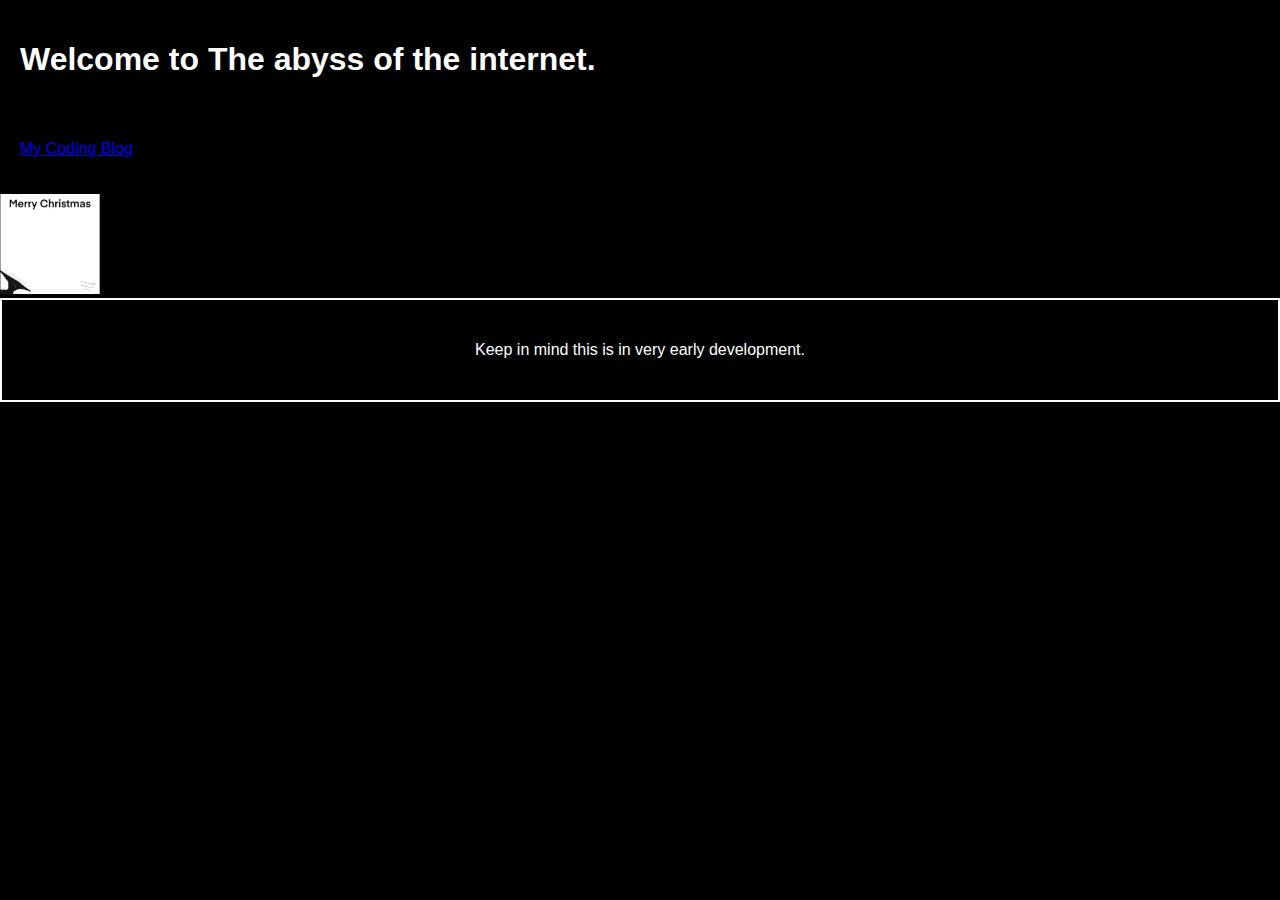
==== docs/index.html @ d774b4be "Update index.html" ====
<!DOCTYPE html>
<html>
<head>
  <link rel="stylesheet" href="style.css">
</head>
<body>
  
  <div class="title">
    <h1>Welcome to The abyss of the internet.</h1>
  </div>
  
  <p><a href="https://goennigoegoe.github.io/blog.html">My Coding Blog</a></p>
  
  <div class="relative">
    <img src="A9FEC76A-EAC5-4503-B348-79979B49D6C4.jpeg" alt="Merry Christmas" width="100" height="100">
  </div>
  
  <div class="sticky">
    <div class="dev">
      <p>Keep in mind this is in very early development.</p>
    </div>
  </div>

</body>
</html>
---- docs/style.css ----
body {
  font-family: Arial;
  margin: 0;
  background-color: black;
}
h1 {
  padding: 20px;
  color: white;
}
p {
  padding: 20px;
  color: white;
}
div.sticky {
  position: -webkit-sticky; /* Safari */
  position: sticky;
  top: 0;
  background-color: black;
  border: 2px solid #FFFFFF;
}
div.relative {
  position: relative;
  width: 100;
  height: 100;
  border: 0px solid #FFFFFF;
}
div.dev {
  padding: 5px;
  text-align: center;
}
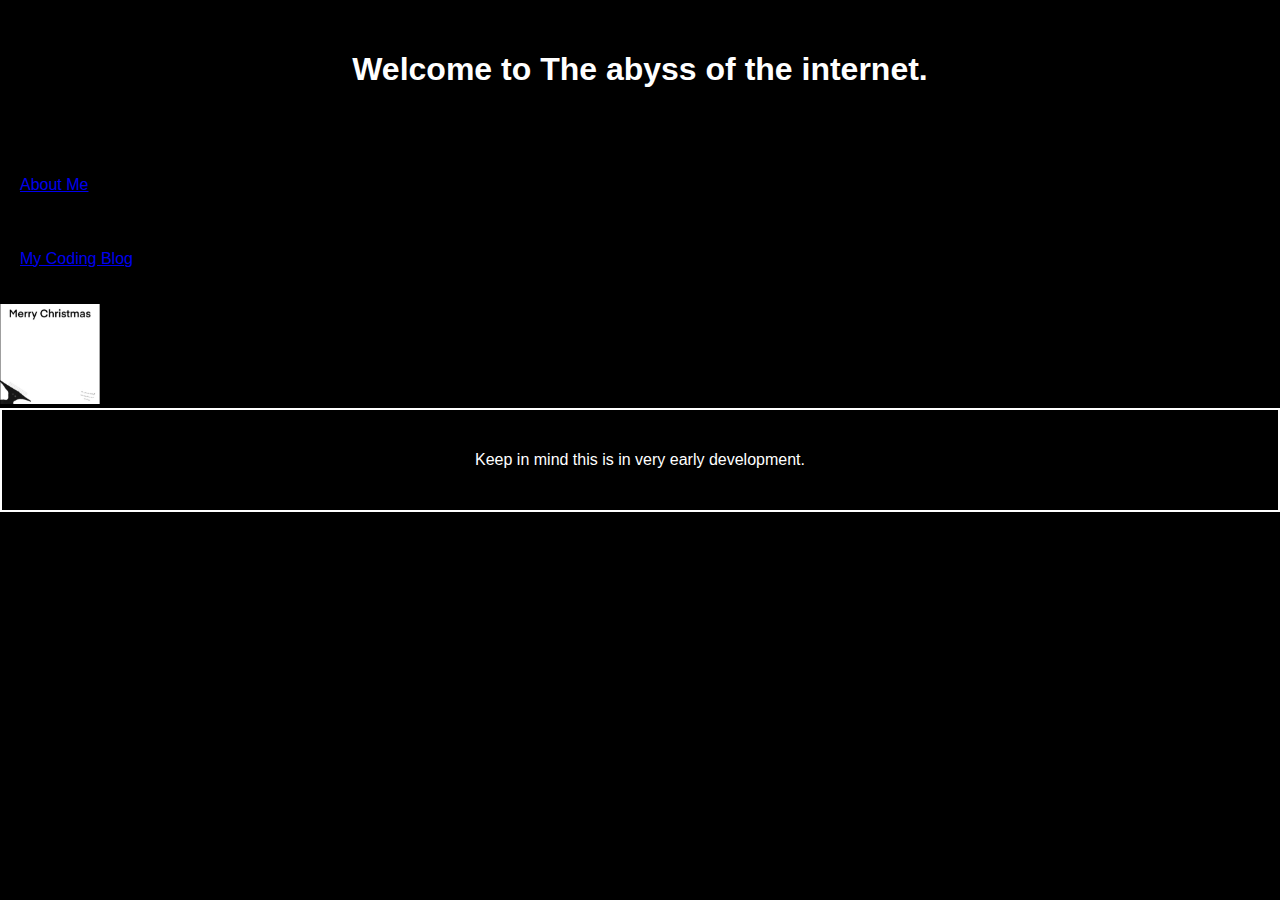
==== commit fb0feaf9: "Update index.html" ====
--- a/docs/index.html
+++ b/docs/index.html
@@ -8,6 +8,8 @@
   <div class="title">
     <h1>Welcome to The abyss of the internet.</h1>
   </div>
+  
+  <p><a href="https://goennigoegoe.github.io/aboutme.html">About Me</a></p>
   
   <p><a href="https://goennigoegoe.github.io/blog.html">My Coding Blog</a></p>
   
--- a/docs/style.css
+++ b/docs/style.css
@@ -28,3 +28,7 @@
   padding: 5px;
   text-align: center;
 }
+div.title {
+  padding: 10px;
+  text-align: center;
+}
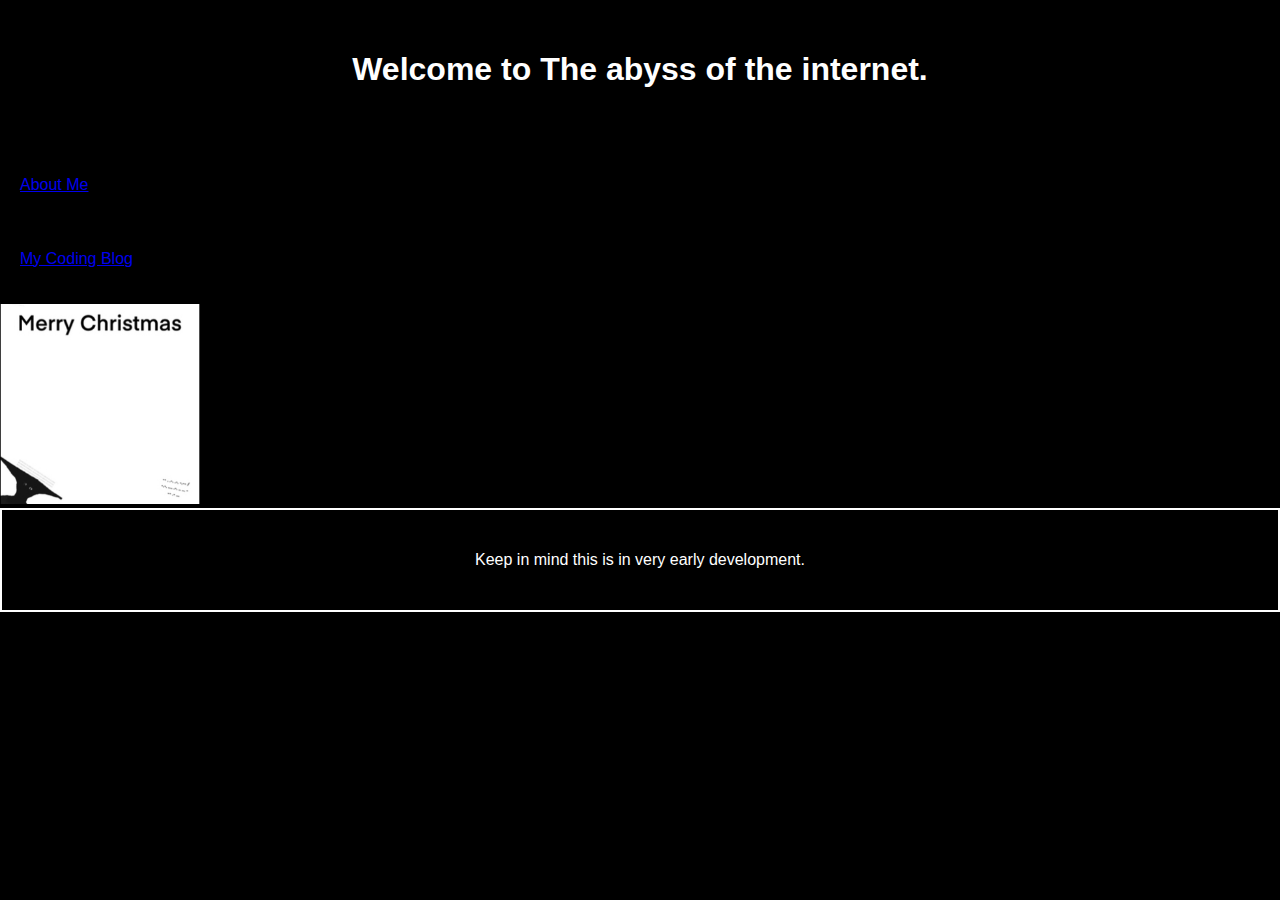
==== commit 601a8d3f: "Update index.html" ====
--- a/docs/index.html
+++ b/docs/index.html
@@ -9,12 +9,14 @@
     <h1>Welcome to The abyss of the internet.</h1>
   </div>
   
-  <p><a href="https://goennigoegoe.github.io/aboutme.html">About Me</a></p>
-  
-  <p><a href="https://goennigoegoe.github.io/blog.html">My Coding Blog</a></p>
+  <div class="links">
+    <p><a href="https://goennigoegoe.github.io/aboutme.html">About Me</a></p>
+
+    <p><a href="https://goennigoegoe.github.io/blog.html">My Coding Blog</a></p>
+  </div>
   
   <div class="relative">
-    <img src="A9FEC76A-EAC5-4503-B348-79979B49D6C4.jpeg" alt="Merry Christmas" width="100" height="100">
+    <img src="A9FEC76A-EAC5-4503-B348-79979B49D6C4.jpeg" alt="Merry Christmas" width="200" height="200">
   </div>
   
   <div class="sticky">
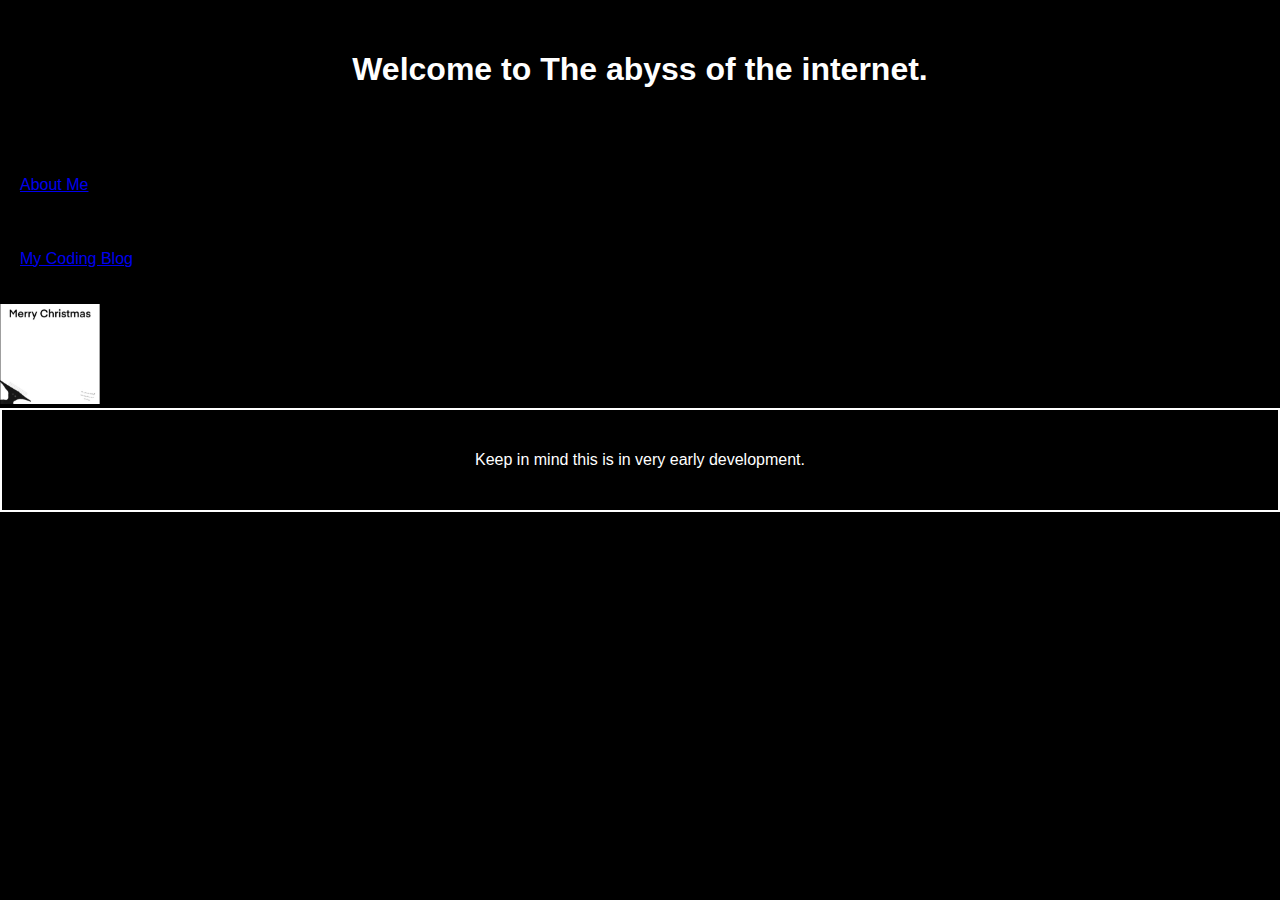
==== commit 091a9d52: "Update index.html" ====
--- a/docs/index.html
+++ b/docs/index.html
@@ -10,13 +10,13 @@
   </div>
   
   <div class="links">
-    <p><a href="https://goennigoegoe.github.io/aboutme.html">About Me</a></p>
+    <p><a href="aboutme.html">About Me</a></p>
 
-    <p><a href="https://goennigoegoe.github.io/blog.html">My Coding Blog</a></p>
+    <p><a href="blog.html">My Coding Blog</a></p>
   </div>
   
   <div class="relative">
-    <img src="A9FEC76A-EAC5-4503-B348-79979B49D6C4.jpeg" alt="Merry Christmas" width="200" height="200">
+    <img src="A9FEC76A-EAC5-4503-B348-79979B49D6C4.jpeg" alt="Merry Christmas" width="100" height="100">
   </div>
   
   <div class="sticky">
--- a/docs/style.css
+++ b/docs/style.css
@@ -20,8 +20,8 @@
 }
 div.relative {
   position: relative;
-  width: 100;
-  height: 100;
+  width: 200;
+  height: 200;
   border: 0px solid #FFFFFF;
 }
 div.dev {
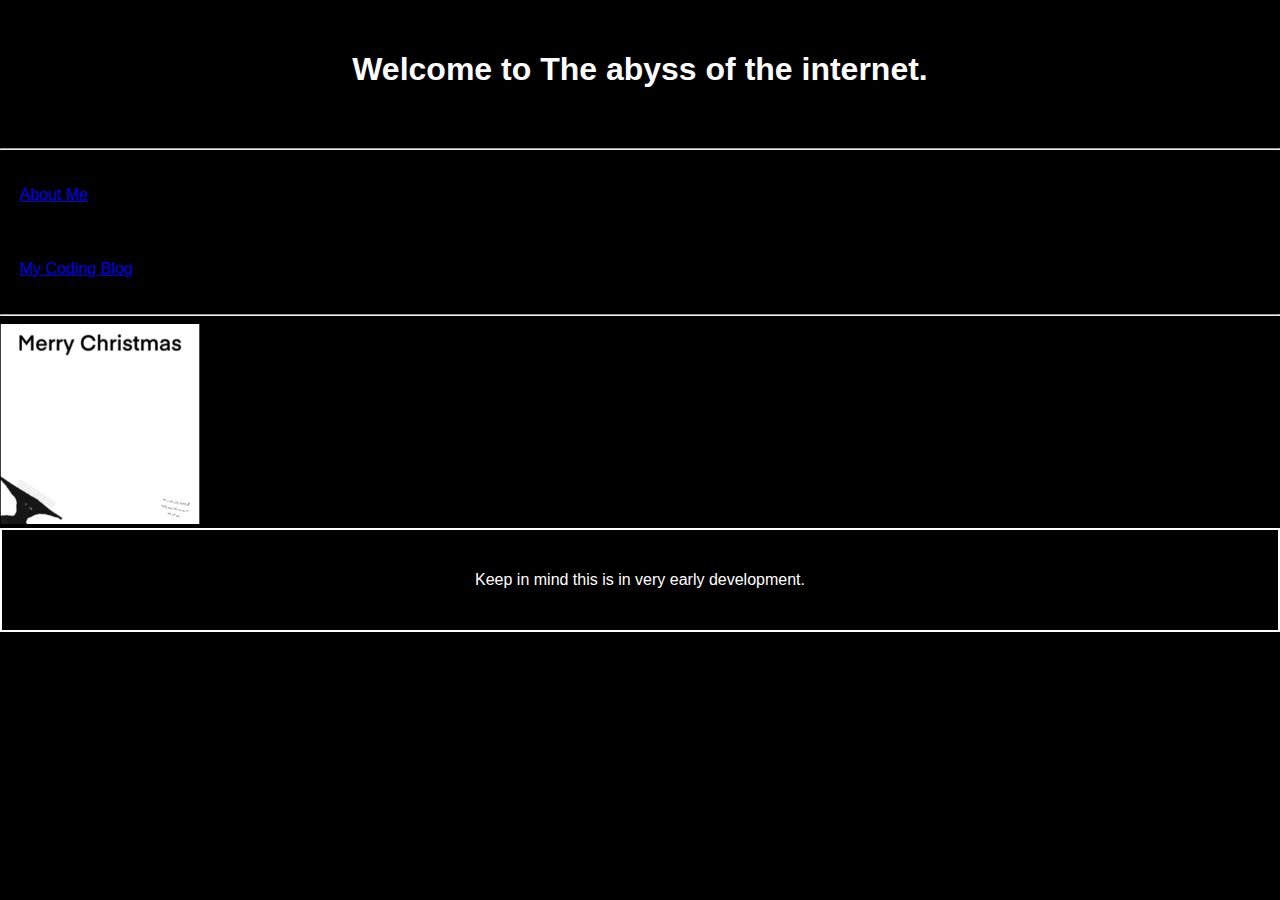
==== commit 8150ab50: "Update index.html" ====
--- a/docs/index.html
+++ b/docs/index.html
@@ -10,13 +10,15 @@
   </div>
   
   <div class="links">
-    <p><a href="aboutme.html">About Me</a></p>
+    <hr>
+      <p><a href="aboutme.html">About Me</a></p>
 
-    <p><a href="blog.html">My Coding Blog</a></p>
+      <p><a href="blog.html">My Coding Blog</a></p>
+    <hr>
   </div>
   
   <div class="relative">
-    <img src="A9FEC76A-EAC5-4503-B348-79979B49D6C4.jpeg" alt="Merry Christmas" width="100" height="100">
+    <img src="A9FEC76A-EAC5-4503-B348-79979B49D6C4.jpeg" alt="Merry Christmas" width="200" height="200">
   </div>
   
   <div class="sticky">
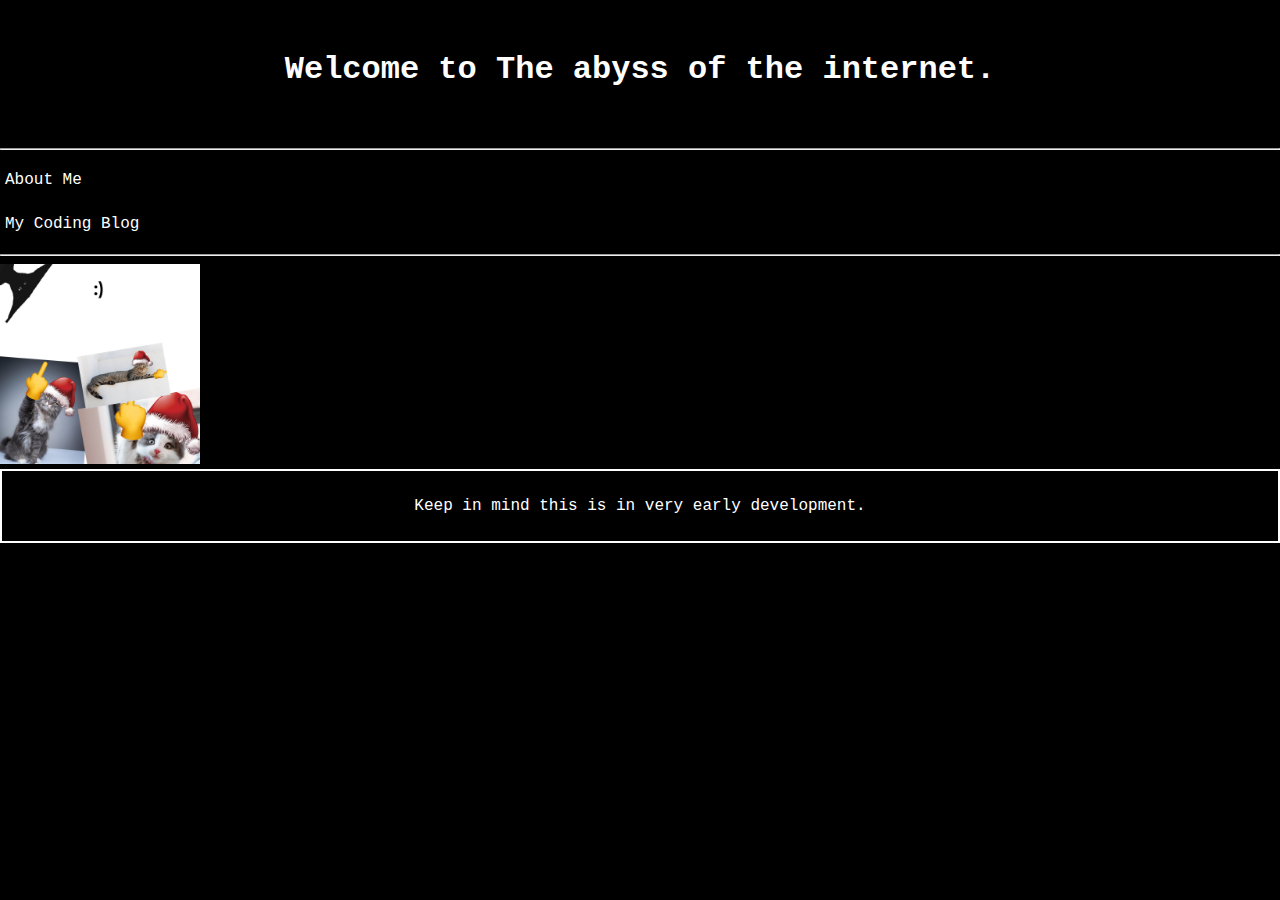
==== commit e3a875cb: "Update index.html" ====
--- a/docs/index.html
+++ b/docs/index.html
@@ -18,7 +18,7 @@
   </div>
   
   <div class="relative">
-    <img src="A9FEC76A-EAC5-4503-B348-79979B49D6C4.jpeg" alt="Merry Christmas" width="200" height="200">
+    <img src="AB0C3196-FBB7-4151-B509-8A34DCEDFF44.png" alt="Merry Christmas" width="200" height="200">
   </div>
   
   <div class="sticky">
--- a/docs/style.css
+++ b/docs/style.css
@@ -1,14 +1,36 @@
 body {
-  font-family: Arial;
+  font-family: Courier;
   margin: 0;
   background-color: black;
+}
+a:visited {
+  font-family: Courier;
+  color: white;
+  text-decoration: none;
+}
+a:link {
+  font-family: Courier;
+  color: white;
+  text-decoration: none;
+}
+a:hover {
+  font-family: Courier;
+  color: white;
+  font-weight: bold;
+  text-decoration: none;
+}
+a:active {
+  font-family: Courier;
+  color: white;
+  font-weight: bold;
+  text-decoration: none;
 }
 h1 {
   padding: 20px;
   color: white;
 }
 p {
-  padding: 20px;
+  padding: 5px;
   color: white;
 }
 div.sticky {
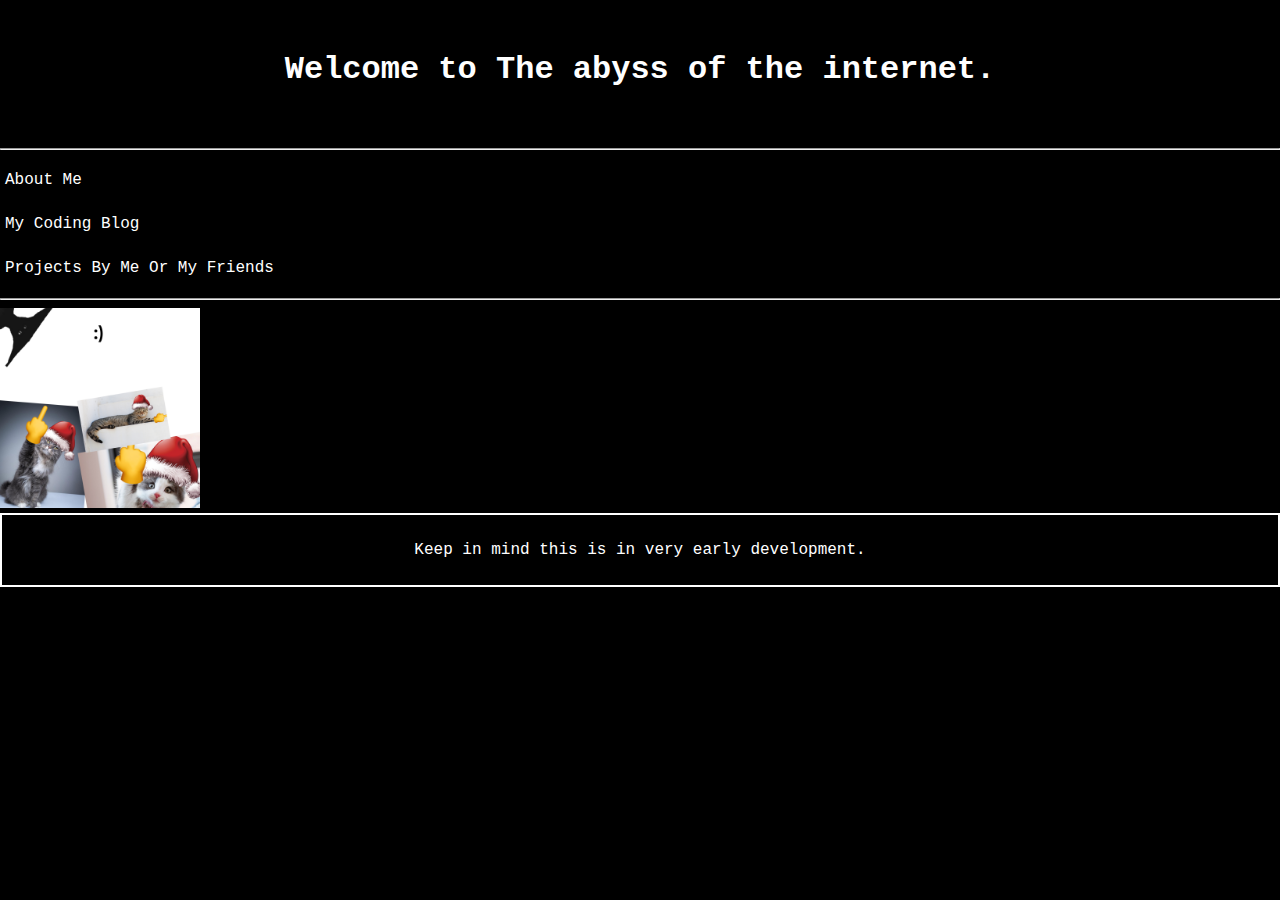
==== commit 502da7e1: "Update index.html" ====
--- a/docs/index.html
+++ b/docs/index.html
@@ -14,6 +14,8 @@
       <p><a href="aboutme.html">About Me</a></p>
 
       <p><a href="blog.html">My Coding Blog</a></p>
+      
+      <p><a href="projects.html">Projects By Me Or My Friends</a></p>
     <hr>
   </div>
   
